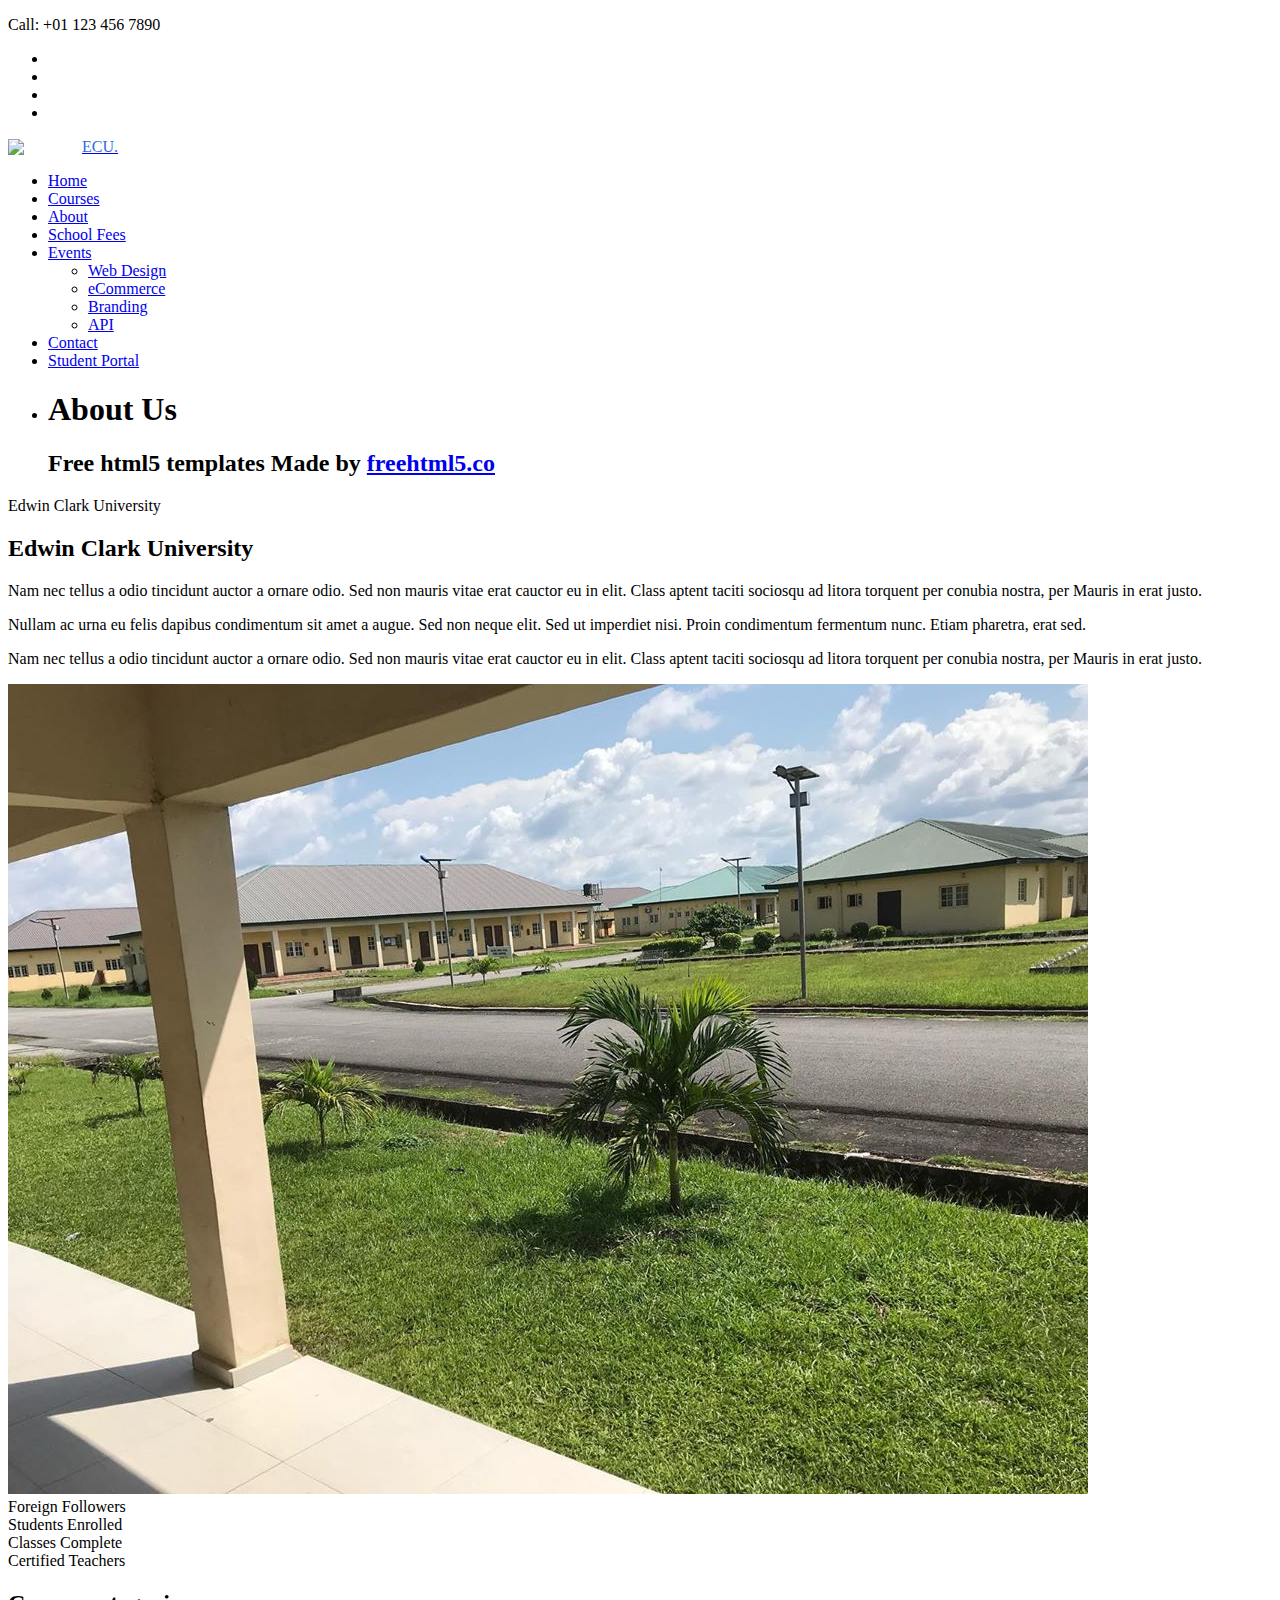
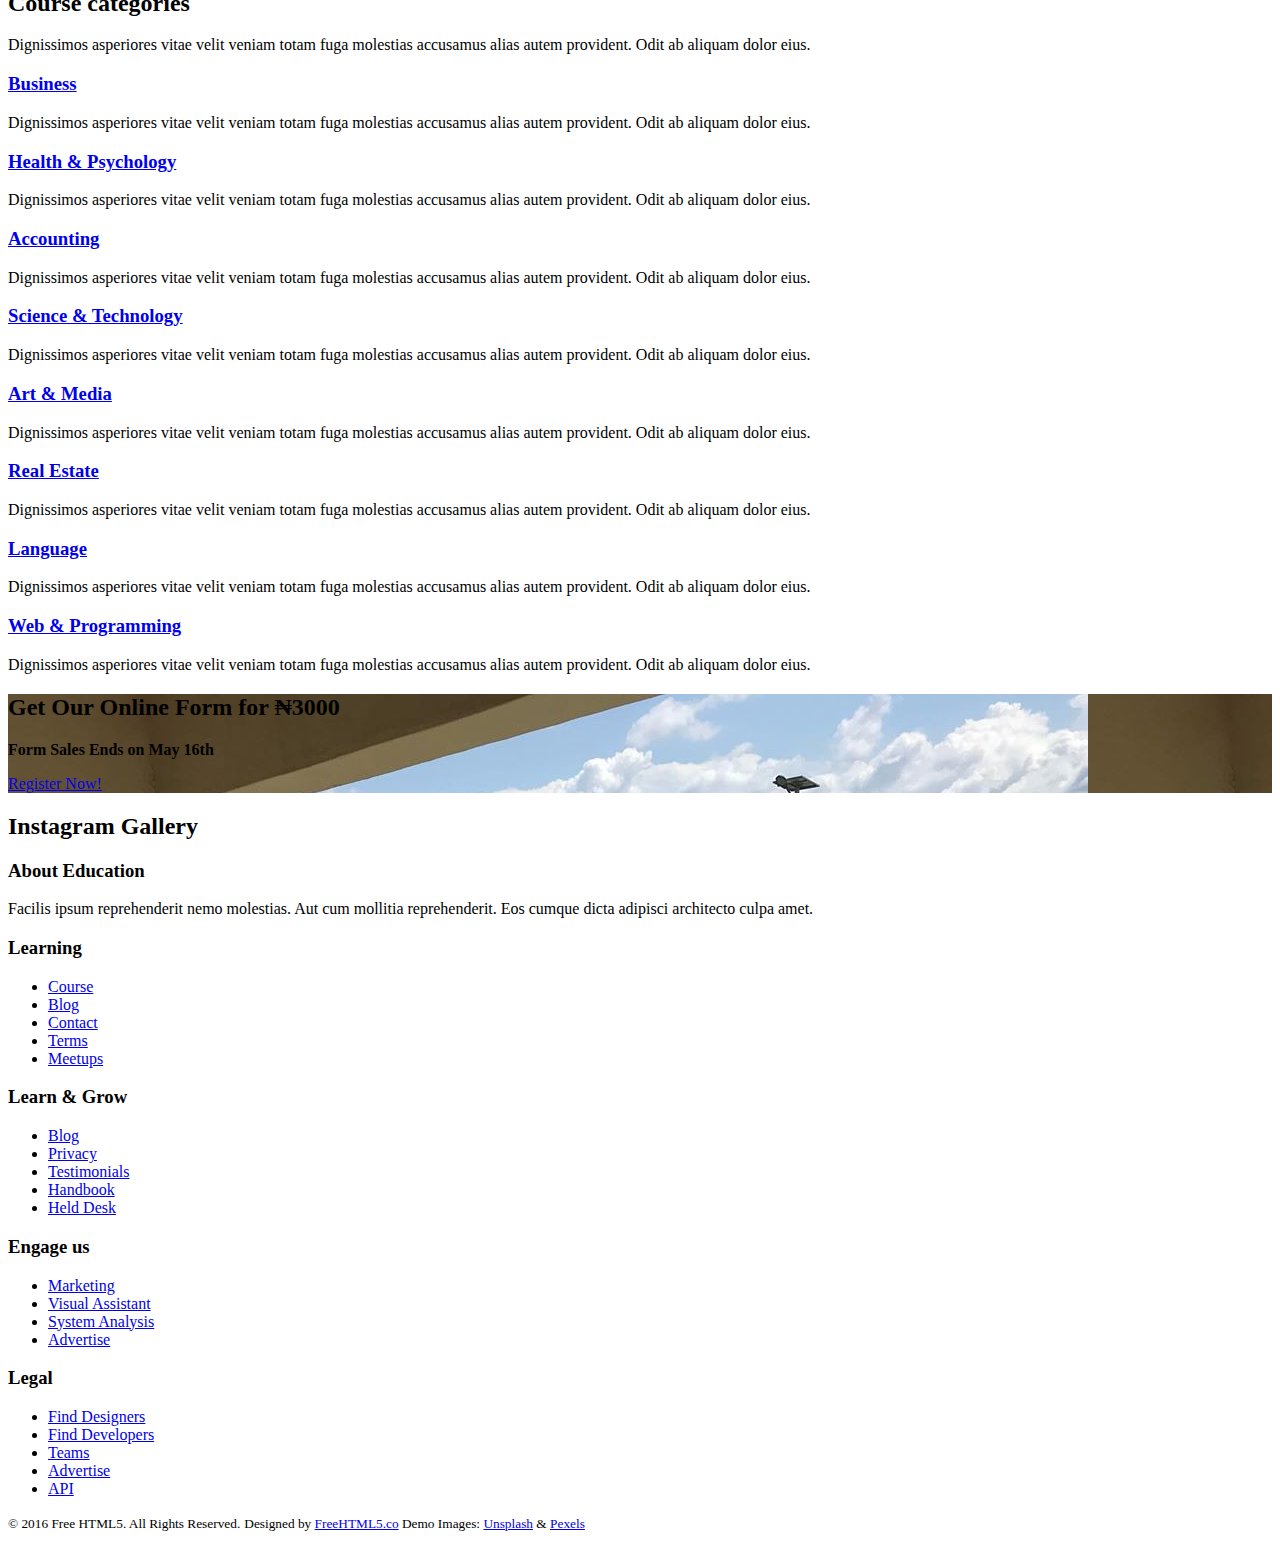
==== about.html @ 990461b5 "Edited index.html and added some images" ====
<!DOCTYPE HTML>
<html>
	<head>
	<meta charset="utf-8">
	<meta http-equiv="X-UA-Compatible" content="IE=edge">
	<title>Education &mdash; Free Website Template, Free HTML5 Template by freehtml5.co</title>
	<meta name="viewport" content="width=device-width, initial-scale=1">
	<meta name="description" content="Free HTML5 Website Template by freehtml5.co" />
	<meta name="keywords" content="free website templates, free html5, free template, free bootstrap, free website template, html5, css3, mobile first, responsive" />
	<meta name="author" content="freehtml5.co" />



  	<!-- Facebook and Twitter integration -->
	<meta property="og:title" content=""/>
	<meta property="og:image" content=""/>
	<meta property="og:url" content=""/>
	<meta property="og:site_name" content=""/>
	<meta property="og:description" content=""/>
	<meta name="twitter:title" content="" />
	<meta name="twitter:image" content="" />
	<meta name="twitter:url" content="" />
	<meta name="twitter:card" content="" />

	<link href="https://fonts.googleapis.com/css?family=Source+Sans+Pro:300,400,600,700" rel="stylesheet">
	<link href="https://fonts.googleapis.com/css?family=Roboto+Slab:300,400" rel="stylesheet">
	
	<!-- Animate.css -->
	<link rel="stylesheet" href="css/animate.css">
	<!-- Icomoon Icon Fonts-->
	<link rel="stylesheet" href="css/icomoon.css">
	<!-- Bootstrap  -->
	<link rel="stylesheet" href="css/bootstrap.css">

	<!-- Magnific Popup -->
	<link rel="stylesheet" href="css/magnific-popup.css">

	<!-- Owl Carousel  -->
	<link rel="stylesheet" href="css/owl.carousel.min.css">
	<link rel="stylesheet" href="css/owl.theme.default.min.css">

	<!-- Flexslider  -->
	<link rel="stylesheet" href="css/flexslider.css">

	<!-- Pricing -->
	<link rel="stylesheet" href="css/pricing.css">

	<!-- Theme style  -->
	<link rel="stylesheet" href="css/style.css">

	<!-- Modernizr JS -->
	<script src="js/modernizr-2.6.2.min.js"></script>
	<!-- FOR IE9 below -->
	<!--[if lt IE 9]>
	<script src="js/respond.min.js"></script>
	<![endif]-->

	</head>
	<body>
		
	<div class="fh5co-loader"></div>
	
	<div id="page">
		<nav class="fh5co-nav" role="navigation">
			<div class="top">
				<div class="container">
					<div class="row">
						<div class="col-xs-12 text-right">
							<!-- <p class="site">www.yourdomainname.com</p> -->
							<p class="num">Call: +01 123 456 7890</p>
							<ul class="fh5co-social">
								<li><a href="#"><i class="icon-facebook2"></i></a></li>
								<li><a href="#"><i class="icon-twitter2"></i></a></li>
								<li><a href="#"><i class="icon-dribbble2"></i></a></li>
								<li><a href="#"><i class="icon-github"></i></a></li>
							</ul>
						</div>
					</div>
				</div>
			</div>
			<div class="top-menu">
				<style>
					.fh5co-nav #fh5co-logo a{
						display: flex;
						align-items: center;
						justify-content: space-between;
						max-width: 110px;
						padding: 0;
					}
					.fh5co-nav #fh5co-logo a span{
						color: #2d6bde;
					}
				</style>
				<div class="container">
					<div class="row">
						<div class="col-xs-2">
							<div id="fh5co-logo"><a href="index.html"><img src="images/logo.png" width="50px"><span>ECU.</span></a></div>
						</div>
						<div class="col-xs-10 text-right menu-1">
							<ul>
								<li class="active"><a href="index.html">Home</a></li>
								<li><a href="courses.html">Courses</a></li>
								<li><a href="about.html">About</a></li>
								<li><a href="pricing.html">School Fees</a></li>
								<li class="has-dropdown">
									<a href="blog.html">Events</a>
									<ul class="dropdown">
										<li><a href="#">Web Design</a></li>
										<li><a href="#">eCommerce</a></li>
										<li><a href="#">Branding</a></li>
										<li><a href="#">API</a></li>
									</ul>
								</li>
								<li><a href="contact.html">Contact</a></li>
								<li class="btn-cta"><a href="#"><span>Student Portal</span></a></li>
							</ul>
						</div>
					</div>
					
				</div>
			</div>
		</nav>
	
	<aside id="fh5co-hero">
		<div class="flexslider">
			<ul class="slides">
		   	<li style="background-image: url(images/img_bg_4.jpg);">
		   		<div class="overlay-gradient"></div>
		   		<div class="container">
		   			<div class="row">
			   			<div class="col-md-8 col-md-offset-2 text-center slider-text">
			   				<div class="slider-text-inner">
			   					<h1 class="heading-section">About Us</h1>
									<h2>Free html5 templates Made by <a href="http://freehtml5.co/" target="_blank">freehtml5.co</a></h2>
			   				</div>
			   			</div>
			   		</div>
		   		</div>
		   	</li>
		  	</ul>
	  	</div>
	</aside>

	<div id="fh5co-about">
		<div class="container">
			<div class="col-md-6 animate-box">
				<span>Edwin Clark University</span>
				<h2>Edwin Clark University</h2>
				<p>Nam nec tellus a odio tincidunt auctor a ornare odio. Sed non mauris vitae erat cauctor eu in elit. Class aptent taciti sociosqu ad litora torquent per conubia nostra, per Mauris in erat justo.</p>
				<p>Nullam ac urna eu felis dapibus condimentum sit amet a augue. Sed non neque elit. Sed ut imperdiet nisi. Proin condimentum fermentum nunc. Etiam pharetra, erat sed.</p>
				<p>Nam nec tellus a odio tincidunt auctor a ornare odio. Sed non mauris vitae erat cauctor eu in elit. Class aptent taciti sociosqu ad litora torquent per conubia nostra, per Mauris in erat justo.</p>
			</div>
			<div class="col-md-6">
				<img class="img-responsive" src="images/img_bg_2.jpg" alt="Free HTML5 Bootstrap Template">
			</div>
		</div>
	</div>

	<div id="fh5co-counter" class="fh5co-counters" style="background-image: url(images/img_bg_4.jpg);" data-stellar-background-ratio="0.5">
		<div class="overlay"></div>
		<div class="container">
			<div class="row">
				<div class="col-md-10 col-md-offset-1">
					<div class="row">
						<div class="col-md-3 col-sm-6 text-center animate-box">
							<span class="icon"><i class="icon-world"></i></span>
							<span class="fh5co-counter js-counter" data-from="0" data-to="3297" data-speed="5000" data-refresh-interval="50"></span>
							<span class="fh5co-counter-label">Foreign Followers</span>
						</div>
						<div class="col-md-3 col-sm-6 text-center animate-box">
							<span class="icon"><i class="icon-study"></i></span>
							<span class="fh5co-counter js-counter" data-from="0" data-to="3700" data-speed="5000" data-refresh-interval="50"></span>
							<span class="fh5co-counter-label">Students Enrolled</span>
						</div>
						<div class="col-md-3 col-sm-6 text-center animate-box">
							<span class="icon"><i class="icon-bulb"></i></span>
							<span class="fh5co-counter js-counter" data-from="0" data-to="5034" data-speed="5000" data-refresh-interval="50"></span>
							<span class="fh5co-counter-label">Classes Complete</span>
						</div>
						<div class="col-md-3 col-sm-6 text-center animate-box">
							<span class="icon"><i class="icon-head"></i></span>
							<span class="fh5co-counter js-counter" data-from="0" data-to="1080" data-speed="5000" data-refresh-interval="50"></span>
							<span class="fh5co-counter-label">Certified Teachers</span>
						</div>
					</div>
				</div>
			</div>
		</div>
	</div>

	<div id="fh5co-course-categories">
		<div class="container">
			<div class="row animate-box">
				<div class="col-md-6 col-md-offset-3 text-center fh5co-heading">
					<h2>Course categories</h2>
					<p>Dignissimos asperiores vitae velit veniam totam fuga molestias accusamus alias autem provident. Odit ab aliquam dolor eius.</p>
				</div>
			</div>
			<div class="row">
				<div class="col-md-3 col-sm-6 text-center animate-box">
					<div class="services">
						<span class="icon">
							<i class="icon-shop"></i>
						</span>
						<div class="desc">
							<h3><a href="#">Business</a></h3>
							<p>Dignissimos asperiores vitae velit veniam totam fuga molestias accusamus alias autem provident. Odit ab aliquam dolor eius.</p>
						</div>
					</div>
				</div>
				<div class="col-md-3 col-sm-6 text-center animate-box">
					<div class="services">
						<span class="icon">
							<i class="icon-heart4"></i>
						</span>
						<div class="desc">
							<h3><a href="#">Health &amp; Psychology</a></h3>
							<p>Dignissimos asperiores vitae velit veniam totam fuga molestias accusamus alias autem provident. Odit ab aliquam dolor eius.</p>
						</div>
					</div>
				</div>
				<div class="col-md-3 col-sm-6 text-center animate-box">
					<div class="services">
						<span class="icon">
							<i class="icon-banknote"></i>
						</span>
						<div class="desc">
							<h3><a href="#">Accounting</a></h3>
							<p>Dignissimos asperiores vitae velit veniam totam fuga molestias accusamus alias autem provident. Odit ab aliquam dolor eius.</p>
						</div>
					</div>
				</div>
				<div class="col-md-3 col-sm-6 text-center animate-box">
					<div class="services">
						<span class="icon">
							<i class="icon-lab2"></i>
						</span>
						<div class="desc">
							<h3><a href="#">Science &amp; Technology</a></h3>
							<p>Dignissimos asperiores vitae velit veniam totam fuga molestias accusamus alias autem provident. Odit ab aliquam dolor eius.</p>
						</div>
					</div>
				</div>
				<div class="col-md-3 col-sm-6 text-center animate-box">
					<div class="services">
						<span class="icon">
							<i class="icon-photo"></i>
						</span>
						<div class="desc">
							<h3><a href="#">Art &amp; Media</a></h3>
							<p>Dignissimos asperiores vitae velit veniam totam fuga molestias accusamus alias autem provident. Odit ab aliquam dolor eius.</p>
						</div>
					</div>
				</div>
				<div class="col-md-3 col-sm-6 text-center animate-box">
					<div class="services">
						<span class="icon">
							<i class="icon-home-outline"></i>
						</span>
						<div class="desc">
							<h3><a href="#">Real Estate</a></h3>
							<p>Dignissimos asperiores vitae velit veniam totam fuga molestias accusamus alias autem provident. Odit ab aliquam dolor eius.</p>
						</div>
					</div>
				</div>
				<div class="col-md-3 col-sm-6 text-center animate-box">
					<div class="services">
						<span class="icon">
							<i class="icon-bubble3"></i>
						</span>
						<div class="desc">
							<h3><a href="#">Language</a></h3>
							<p>Dignissimos asperiores vitae velit veniam totam fuga molestias accusamus alias autem provident. Odit ab aliquam dolor eius.</p>
						</div>
					</div>
				</div>
				<div class="col-md-3 col-sm-6 text-center animate-box">
					<div class="services">
						<span class="icon">
							<i class="icon-world"></i>
						</span>
						<div class="desc">
							<h3><a href="#">Web &amp; Programming</a></h3>
							<p>Dignissimos asperiores vitae velit veniam totam fuga molestias accusamus alias autem provident. Odit ab aliquam dolor eius.</p>
						</div>
					</div>
				</div>
			</div>
		</div>
	</div>

	<div id="fh5co-register" style="background-image: url(images/img_bg_2.jpg);">
		<div class="overlay"></div>
		<div class="row">
			<div class="col-md-8 col-md-offset-2 animate-box">
				<div class="date-counter text-center">
					<h2>Get Our Online Form for &#8358;<span>3000</span></h2>
					<!-- <h3>By Mike Smith</h3> -->
					<div class="simply-countdown simply-countdown-one"></div>
					<p><strong>Form Sales Ends on May 16th</strong></p>
					<p><a href="#" class="btn btn-primary btn-lg btn-reg">Register Now!</a></p>
				</div>
			</div>
		</div>
	</div>

	<div id="fh5co-gallery" class="fh5co-bg-section">
		<div class="row text-center">
			<h2><span>Instagram Gallery</span></h2>
		</div>
		<div class="row">
			<div class="col-md-3 col-padded">
				<a href="#" class="gallery" style="background-image: url(images/project-5.jpg);"></a>
			</div>
			<div class="col-md-3 col-padded">
				<a href="#" class="gallery" style="background-image: url(images/project-2.jpg);"></a>
			</div>
			<div class="col-md-3 col-padded">
				<a href="#" class="gallery" style="background-image: url(images/project-3.jpg);"></a>
			</div>
			<div class="col-md-3 col-padded">
				<a href="#" class="gallery" style="background-image: url(images/project-4.jpg);"></a>
			</div>
		</div>
	</div>

	<footer id="fh5co-footer" role="contentinfo" style="background-image: url(images/img_bg_4.jpg);">
		<div class="overlay"></div>
		<div class="container">
			<div class="row row-pb-md">
				<div class="col-md-3 fh5co-widget">
					<h3>About Education</h3>
					<p>Facilis ipsum reprehenderit nemo molestias. Aut cum mollitia reprehenderit. Eos cumque dicta adipisci architecto culpa amet.</p>
				</div>
				<div class="col-md-2 col-sm-4 col-xs-6 col-md-push-1 fh5co-widget">
					<h3>Learning</h3>
					<ul class="fh5co-footer-links">
						<li><a href="#">Course</a></li>
						<li><a href="#">Blog</a></li>
						<li><a href="#">Contact</a></li>
						<li><a href="#">Terms</a></li>
						<li><a href="#">Meetups</a></li>
					</ul>
				</div>

				<div class="col-md-2 col-sm-4 col-xs-6 col-md-push-1 fh5co-widget">
					<h3>Learn &amp; Grow</h3>
					<ul class="fh5co-footer-links">
						<li><a href="#">Blog</a></li>
						<li><a href="#">Privacy</a></li>
						<li><a href="#">Testimonials</a></li>
						<li><a href="#">Handbook</a></li>
						<li><a href="#">Held Desk</a></li>
					</ul>
				</div>

				<div class="col-md-2 col-sm-4 col-xs-6 col-md-push-1 fh5co-widget">
					<h3>Engage us</h3>
					<ul class="fh5co-footer-links">
						<li><a href="#">Marketing</a></li>
						<li><a href="#">Visual Assistant</a></li>
						<li><a href="#">System Analysis</a></li>
						<li><a href="#">Advertise</a></li>
					</ul>
				</div>

				<div class="col-md-2 col-sm-4 col-xs-6 col-md-push-1 fh5co-widget">
					<h3>Legal</h3>
					<ul class="fh5co-footer-links">
						<li><a href="#">Find Designers</a></li>
						<li><a href="#">Find Developers</a></li>
						<li><a href="#">Teams</a></li>
						<li><a href="#">Advertise</a></li>
						<li><a href="#">API</a></li>
					</ul>
				</div>
			</div>

			<div class="row copyright">
				<div class="col-md-12 text-center">
					<p>
						<small class="block">&copy; 2016 Free HTML5. All Rights Reserved.</small> 
						<small class="block">Designed by <a href="http://freehtml5.co/" target="_blank">FreeHTML5.co</a> Demo Images: <a href="http://unsplash.co/" target="_blank">Unsplash</a> &amp; <a href="https://www.pexels.com/" target="_blank">Pexels</a></small>
					</p>
				</div>
			</div>

		</div>
	</footer>
	</div>

	<div class="gototop js-top">
		<a href="#" class="js-gotop"><i class="icon-arrow-up"></i></a>
	</div>
	
	<!-- jQuery -->
	<script src="js/jquery.min.js"></script>
	<!-- jQuery Easing -->
	<script src="js/jquery.easing.1.3.js"></script>
	<!-- Bootstrap -->
	<script src="js/bootstrap.min.js"></script>
	<!-- Waypoints -->
	<script src="js/jquery.waypoints.min.js"></script>
	<!-- Stellar Parallax -->
	<script src="js/jquery.stellar.min.js"></script>
	<!-- Carousel -->
	<script src="js/owl.carousel.min.js"></script>
	<!-- Flexslider -->
	<script src="js/jquery.flexslider-min.js"></script>
	<!-- countTo -->
	<script src="js/jquery.countTo.js"></script>
	<!-- Magnific Popup -->
	<script src="js/jquery.magnific-popup.min.js"></script>
	<script src="js/magnific-popup-options.js"></script>
	<!-- Count Down -->
	<script src="js/simplyCountdown.js"></script>
	<!-- Main -->
	<script src="js/main.js"></script>
	<script>
    var d = new Date(new Date().getTime() + 1000 * 120 * 120 * 2000);

    // default example
    simplyCountdown('.simply-countdown-one', {
        year: d.getFullYear(),
        month: d.getMonth() + 1,
        day: d.getDate()
    });

    //jQuery example
    $('#simply-countdown-losange').simplyCountdown({
        year: d.getFullYear(),
        month: d.getMonth() + 1,
        day: d.getDate(),
        enableUtc: false
    });
	</script>
	</body>
</html>
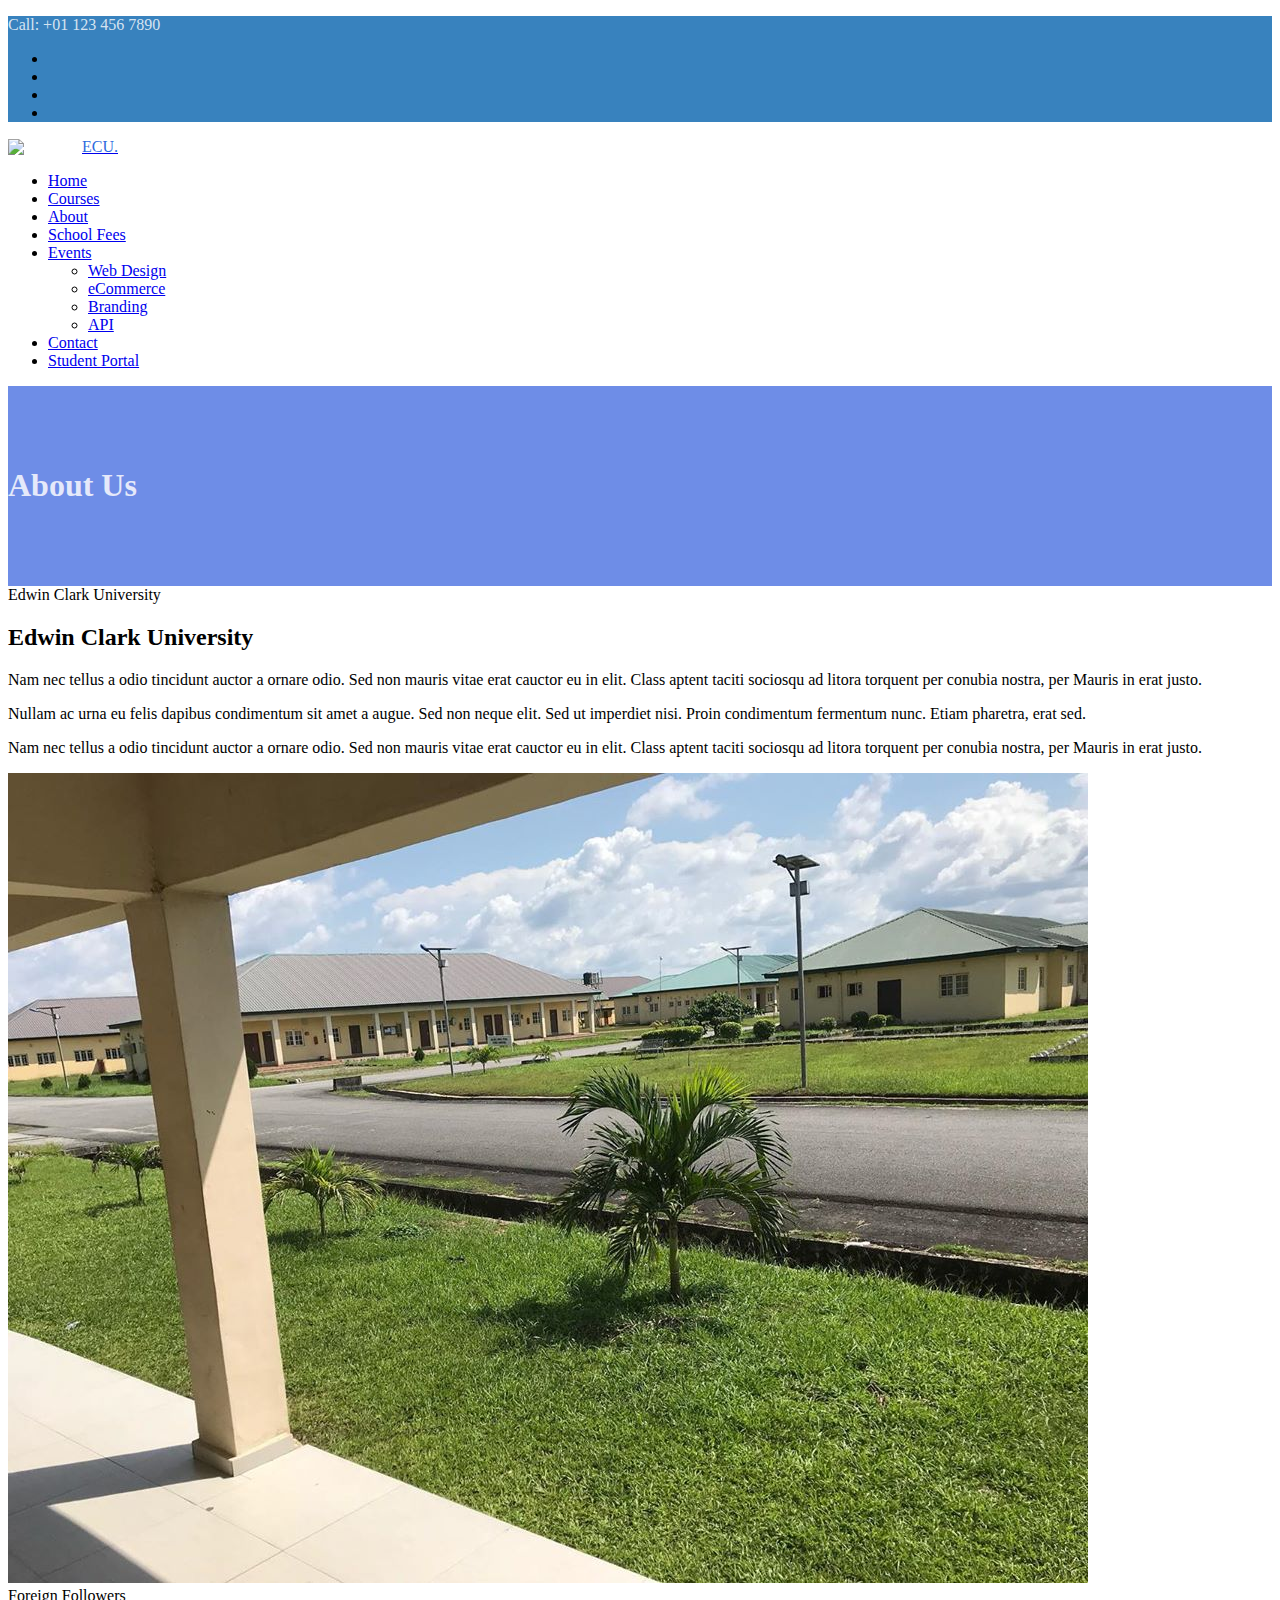
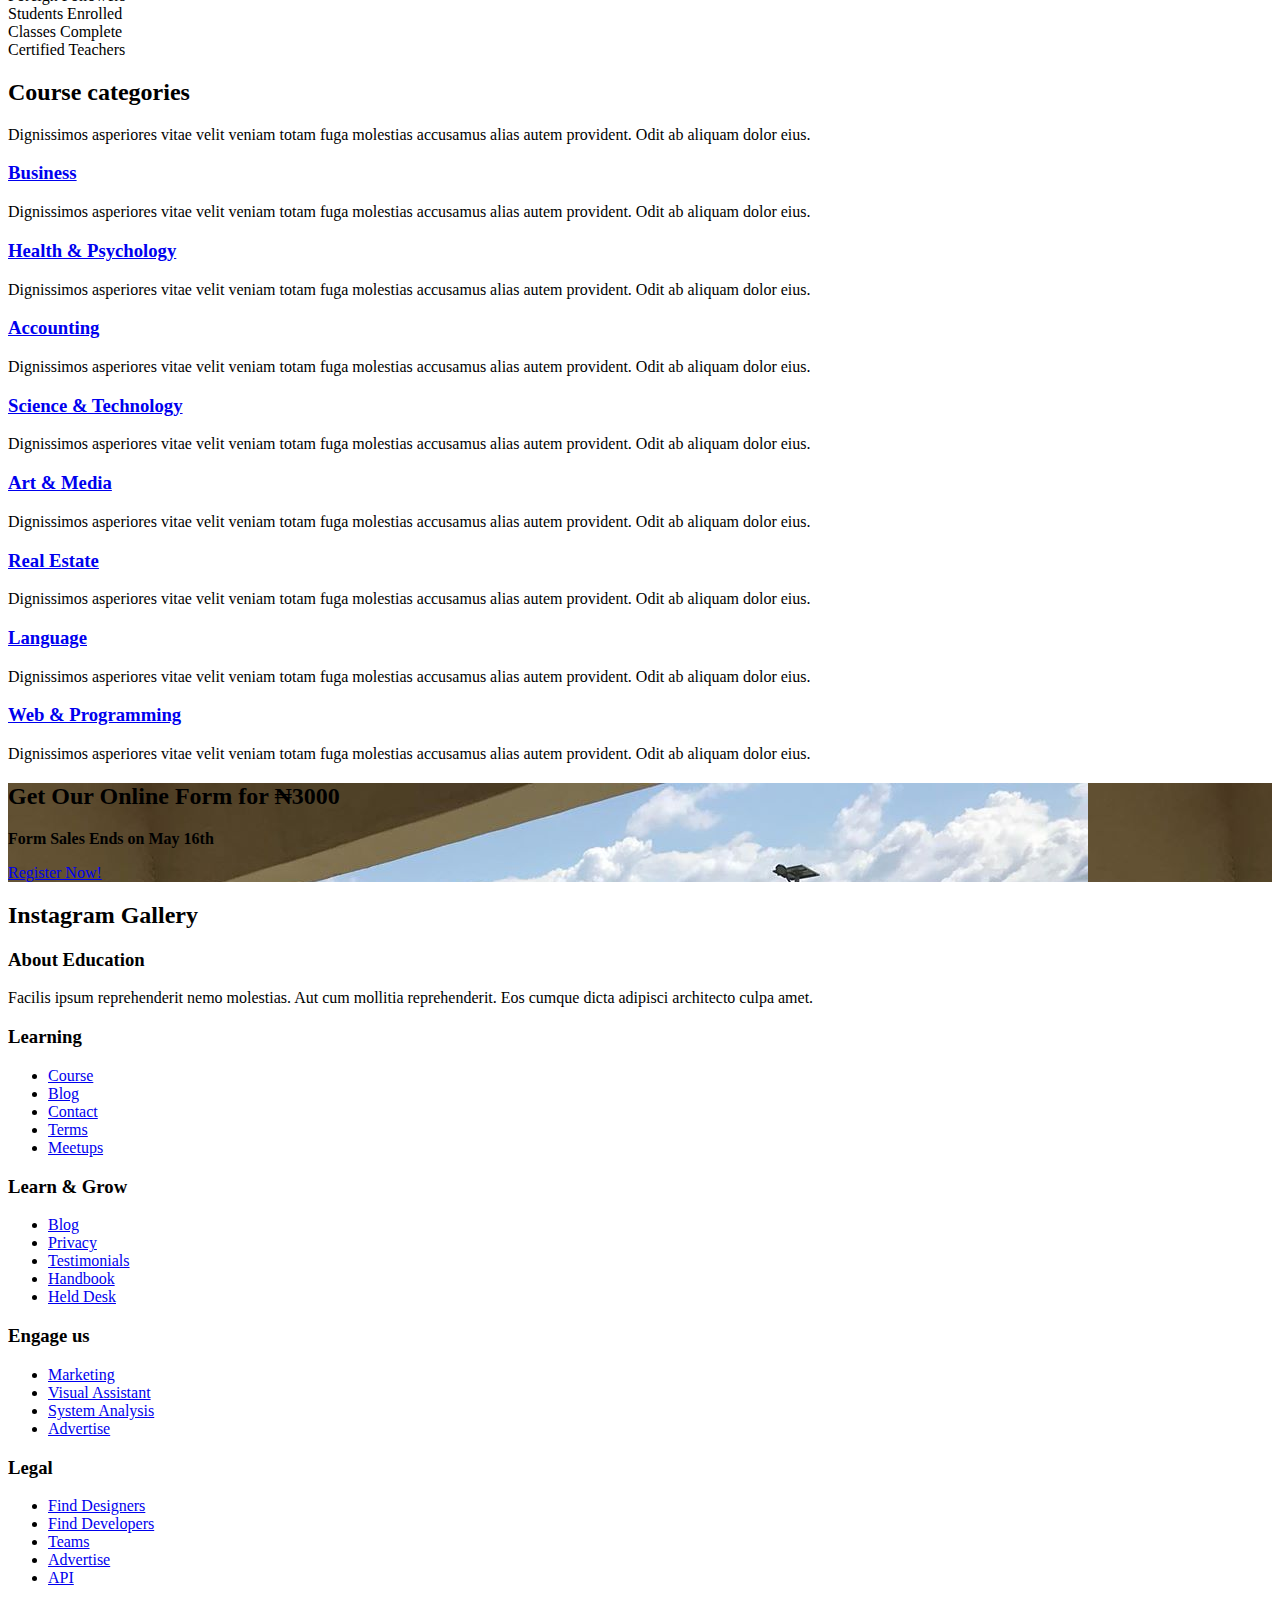
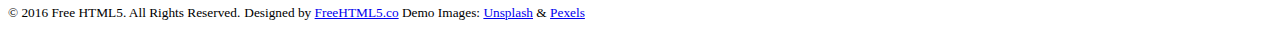
==== commit cc51872c: "Fixed the heading for the pages" ====
--- a/about.html
+++ b/about.html
@@ -47,6 +47,9 @@
 
 	<!-- Theme style  -->
 	<link rel="stylesheet" href="css/style.css">
+
+	<!-- Main style -->
+	<link rel="stylesheet" href="css/main.css">
 
 	<!-- Modernizr JS -->
 	<script src="js/modernizr-2.6.2.min.js"></script>
@@ -121,24 +124,17 @@
 			</div>
 		</nav>
 	
-	<aside id="fh5co-hero">
-		<div class="flexslider">
-			<ul class="slides">
-		   	<li style="background-image: url(images/img_bg_4.jpg);">
-		   		<div class="overlay-gradient"></div>
-		   		<div class="container">
-		   			<div class="row">
-			   			<div class="col-md-8 col-md-offset-2 text-center slider-text">
-			   				<div class="slider-text-inner">
-			   					<h1 class="heading-section">About Us</h1>
-									<h2>Free html5 templates Made by <a href="http://freehtml5.co/" target="_blank">freehtml5.co</a></h2>
-			   				</div>
-			   			</div>
-			   		</div>
-		   		</div>
-		   	</li>
-		  	</ul>
-	  	</div>
+	<aside id="fh5co-heading">
+		<div class="container">
+			<div class="row">
+				<div class="col-md-8 col-md-offset-2 text-center slider-text">
+					<div class="slider-text-inner">
+						<h1 class="heading-section">About Us</h1>
+						<p class="heading-section"><!-- Enter any extra entries --></p>
+					</div>
+				</div>
+			</div>
+		</div>
 	</aside>
 
 	<div id="fh5co-about">
--- a/css/main.css
+++ b/css/main.css
@@ -0,0 +1,54 @@
+/* 
+*
+* App: Edwin Clark University website
+* This css file is for the above application
+*
+*/
+
+.fh5co-nav .top {
+    background: #3882be;
+}
+
+.fh5co-nav .top p.num {
+    color: rgba(255, 255, 255, 0.8);
+    border-color: rgba(255, 255, 255, 0.8);
+}
+
+.fh5co-nav .top .fh5co-social {
+    border-color: rgba(255, 255, 255, 0.8);
+}
+
+.fh5co-nav .top .fh5co-social li a {
+    color: rgba(255, 255, 255, 0.8);
+}
+
+.fh5co-nav #fh5co-logo a{
+    display: flex;
+    align-items: center;
+    justify-content: space-between;
+    max-width: 110px;
+    padding: 0;
+}
+
+.fh5co-nav #fh5co-logo a span{
+    color: #2d6bde;
+}
+
+aside#fh5co-heading {
+    background: #6e8de7;
+    min-height: 200px;
+    height: auto;
+    position: relative;
+}
+
+#fh5co-heading .container {
+    position: absolute;
+    left: 0;
+    right: 0;
+    top: 50%;
+    transform: translateY(-50%);
+}
+
+#fh5co-heading .heading-section {
+    color: #e5e9fa;
+}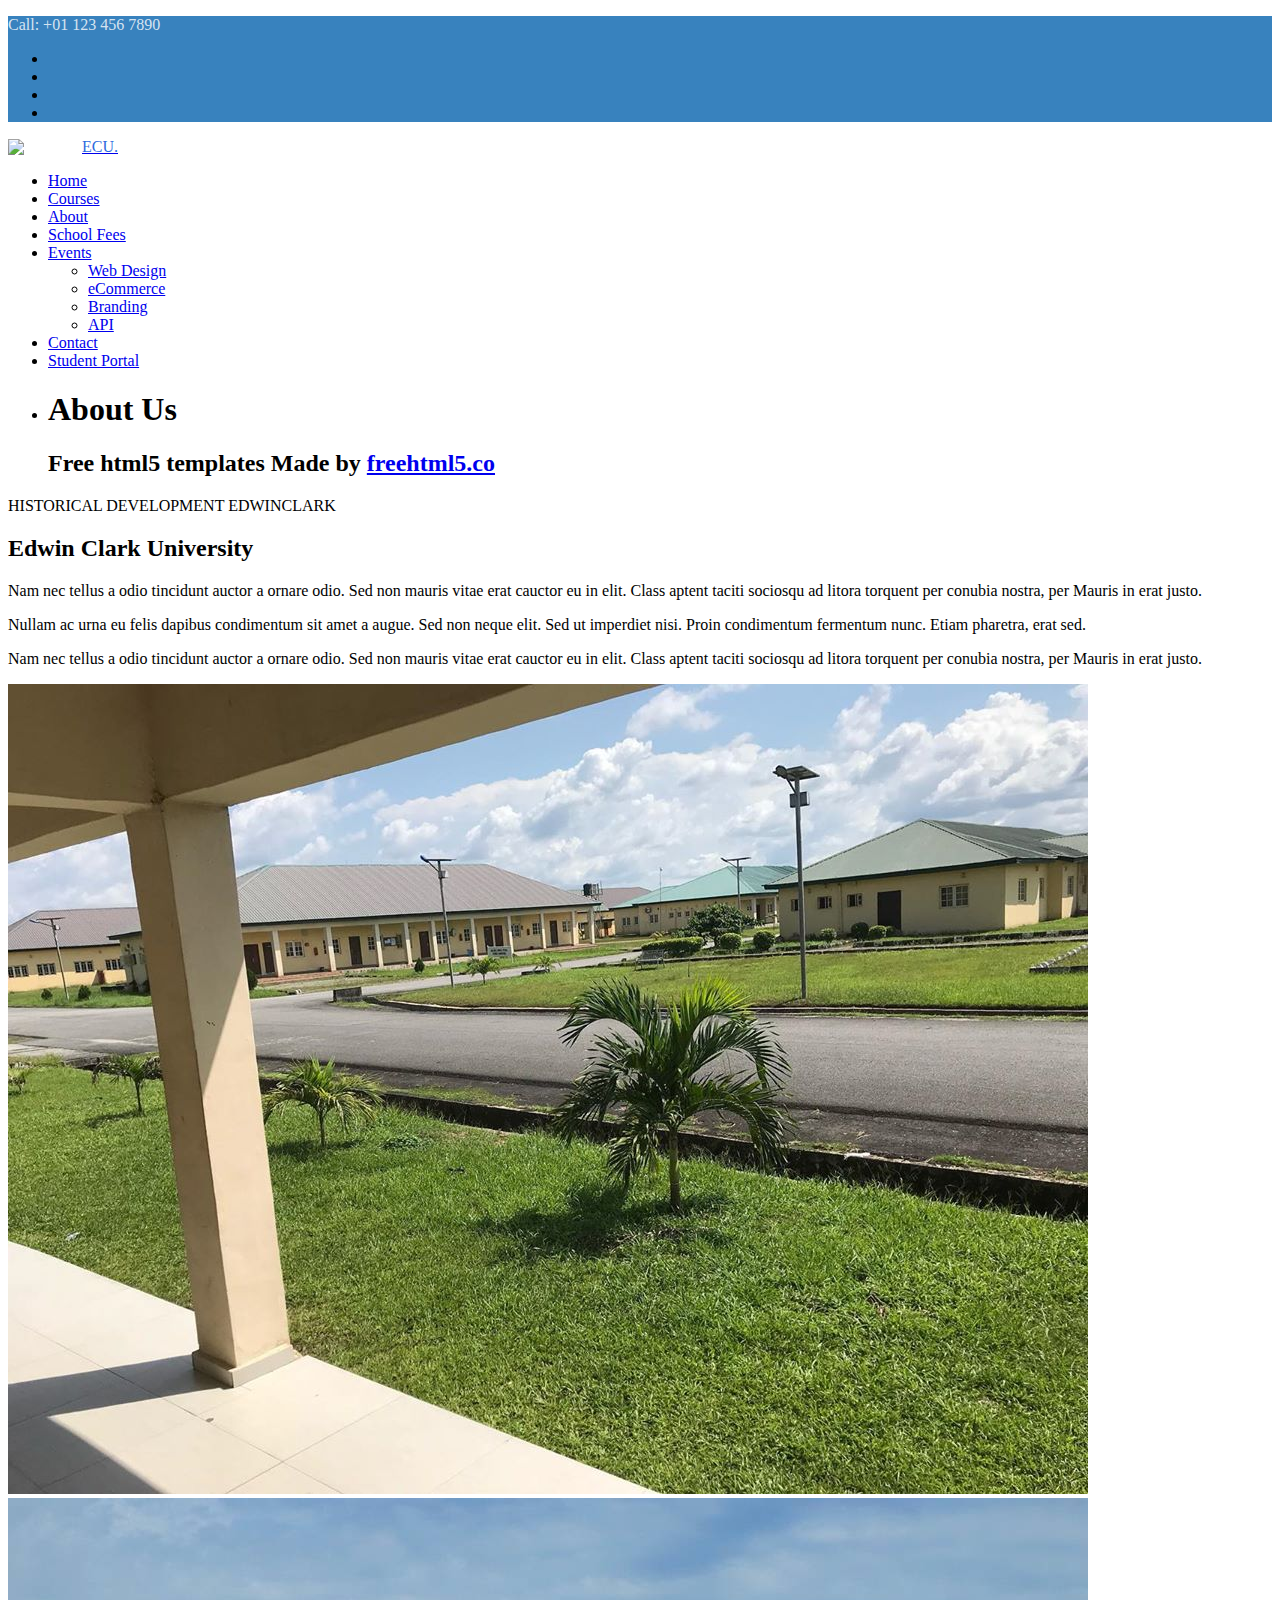
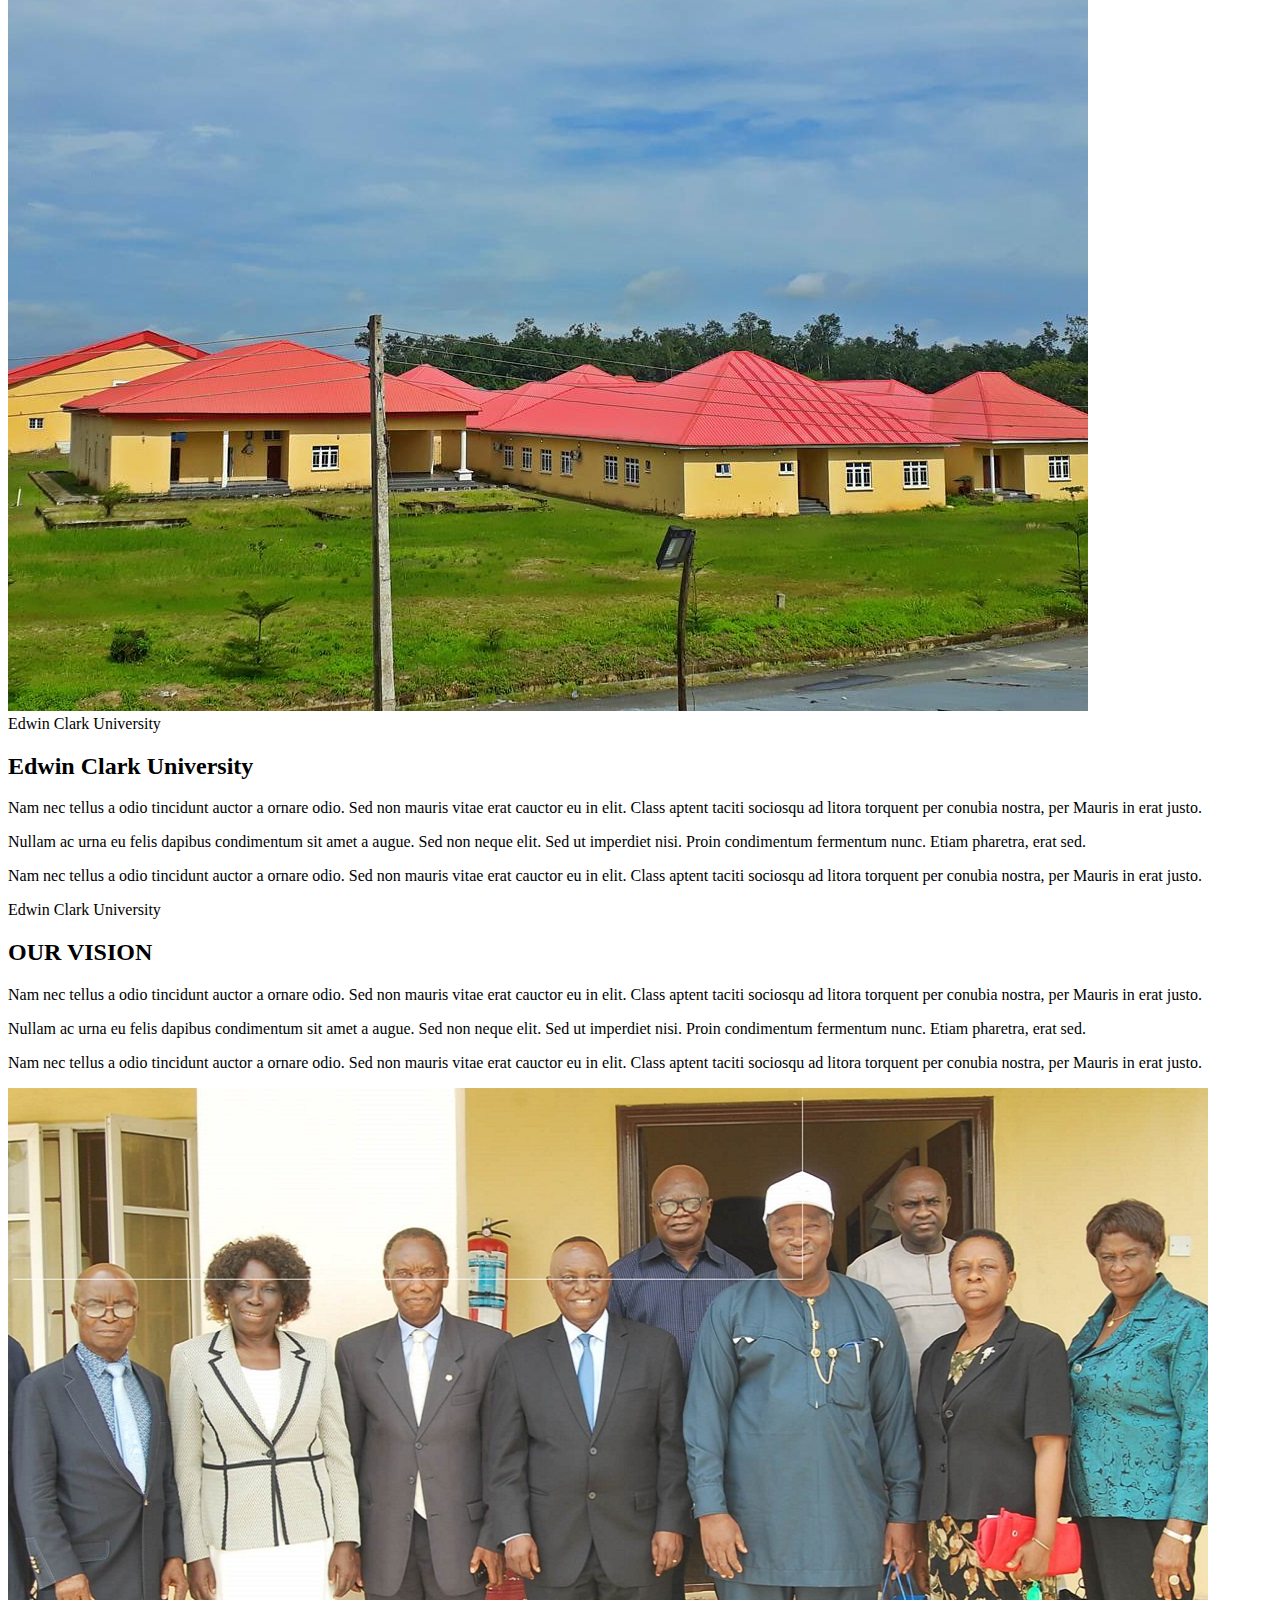
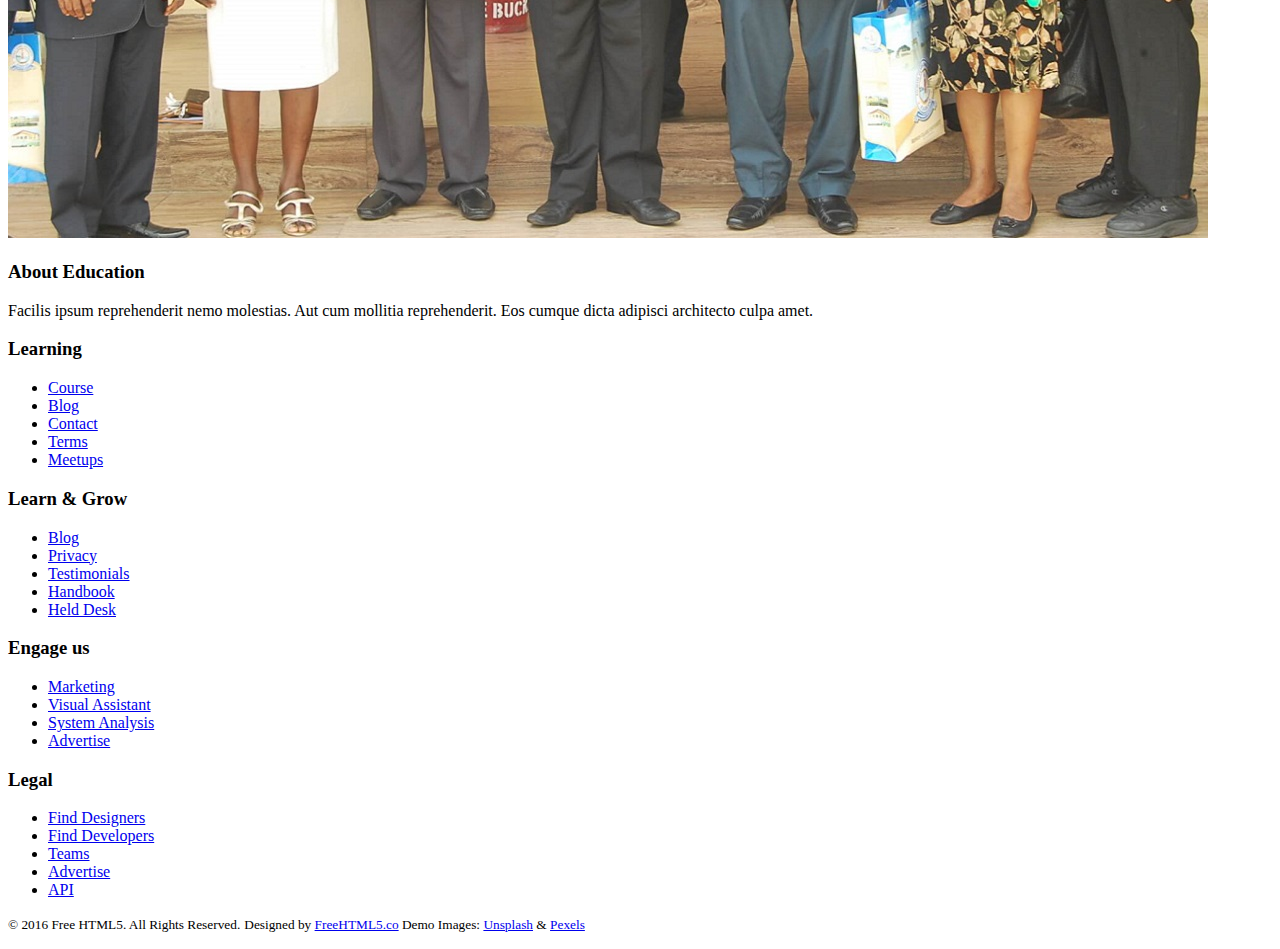
==== commit 529eac53: "..." ====
--- a/about.html
+++ b/about.html
@@ -3,7 +3,7 @@
 	<head>
 	<meta charset="utf-8">
 	<meta http-equiv="X-UA-Compatible" content="IE=edge">
-	<title>Education &mdash; Free Website Template, Free HTML5 Template by freehtml5.co</title>
+	<title>About Us</title>
 	<meta name="viewport" content="width=device-width, initial-scale=1">
 	<meta name="description" content="Free HTML5 Website Template by freehtml5.co" />
 	<meta name="keywords" content="free website templates, free html5, free template, free bootstrap, free website template, html5, css3, mobile first, responsive" />
@@ -124,21 +124,45 @@
 			</div>
 		</nav>
 	
-	<aside id="fh5co-heading">
-		<div class="container">
-			<div class="row">
-				<div class="col-md-8 col-md-offset-2 text-center slider-text">
-					<div class="slider-text-inner">
-						<h1 class="heading-section">About Us</h1>
-						<p class="heading-section"><!-- Enter any extra entries --></p>
-					</div>
-				</div>
-			</div>
-		</div>
+	<aside id="fh5co-hero">
+		<div class="flexslider">
+			<ul class="slides">
+		   	<li style="background-image: url(images/img1.jpg);">
+		   		<div class="overlay-gradient"></div>
+		   		<div class="container">
+		   			<div class="row">
+			   			<div class="col-md-8 col-md-offset-2 text-center slider-text">
+			   				<div class="slider-text-inner">
+			   					<h1 class="heading-section">About Us</h1>
+									<h2>Free html5 templates Made by <a href="http://freehtml5.co/" target="_blank">freehtml5.co</a></h2>
+			   				</div>
+			   			</div>
+			   		</div>
+		   		</div>
+		   	</li>
+		  	</ul>
+	  	</div>
 	</aside>
 
 	<div id="fh5co-about">
 		<div class="container">
+			<div class="col-md-6 animate-box">
+				<span>HISTORICAL DEVELOPMENT EDWINCLARK</span>
+				<h2>Edwin Clark University</h2>
+				<p>Nam nec tellus a odio tincidunt auctor a ornare odio. Sed non mauris vitae erat cauctor eu in elit. Class aptent taciti sociosqu ad litora torquent per conubia nostra, per Mauris in erat justo.</p>
+				<p>Nullam ac urna eu felis dapibus condimentum sit amet a augue. Sed non neque elit. Sed ut imperdiet nisi. Proin condimentum fermentum nunc. Etiam pharetra, erat sed.</p>
+				<p>Nam nec tellus a odio tincidunt auctor a ornare odio. Sed non mauris vitae erat cauctor eu in elit. Class aptent taciti sociosqu ad litora torquent per conubia nostra, per Mauris in erat justo.</p>
+			</div>
+			<div class="col-md-6">
+				<img class="img-responsive" src="images/img_bg_2.jpg" alt="Free HTML5 Bootstrap Template">
+			</div>
+		</div>
+	</div>
+	<div id="fh5co-about">
+		<div class="container">
+			<div class="col-md-6">
+				<img class="img-responsive" src="images/edwin2.jpg" alt="Free HTML5 Bootstrap Template">
+			</div>
 			<div class="col-md-6 animate-box">
 				<span>Edwin Clark University</span>
 				<h2>Edwin Clark University</h2>
@@ -146,13 +170,25 @@
 				<p>Nullam ac urna eu felis dapibus condimentum sit amet a augue. Sed non neque elit. Sed ut imperdiet nisi. Proin condimentum fermentum nunc. Etiam pharetra, erat sed.</p>
 				<p>Nam nec tellus a odio tincidunt auctor a ornare odio. Sed non mauris vitae erat cauctor eu in elit. Class aptent taciti sociosqu ad litora torquent per conubia nostra, per Mauris in erat justo.</p>
 			</div>
+			
+		</div>
+	</div>
+	<div id="fh5co-about">
+		<div class="container">
+			<div class="col-md-6 animate-box">
+				<span>Edwin Clark University</span>
+				<h2>OUR VISION</h2>
+				<p>Nam nec tellus a odio tincidunt auctor a ornare odio. Sed non mauris vitae erat cauctor eu in elit. Class aptent taciti sociosqu ad litora torquent per conubia nostra, per Mauris in erat justo.</p>
+				<p>Nullam ac urna eu felis dapibus condimentum sit amet a augue. Sed non neque elit. Sed ut imperdiet nisi. Proin condimentum fermentum nunc. Etiam pharetra, erat sed.</p>
+				<p>Nam nec tellus a odio tincidunt auctor a ornare odio. Sed non mauris vitae erat cauctor eu in elit. Class aptent taciti sociosqu ad litora torquent per conubia nostra, per Mauris in erat justo.</p>
+			</div>
 			<div class="col-md-6">
-				<img class="img-responsive" src="images/img_bg_2.jpg" alt="Free HTML5 Bootstrap Template">
-			</div>
+				<img class="img-responsive" src="images/edwin1.jpg" alt="Free HTML5 Bootstrap Template">
+			</div>			
 		</div>
 	</div>
 
-	<div id="fh5co-counter" class="fh5co-counters" style="background-image: url(images/img_bg_4.jpg);" data-stellar-background-ratio="0.5">
+	<!-- <div id="fh5co-counter" class="fh5co-counters" style="background-image: url(images/img_bg_4.jpg);" data-stellar-background-ratio="0.5">
 		<div class="overlay"></div>
 		<div class="container">
 			<div class="row">
@@ -182,9 +218,9 @@
 				</div>
 			</div>
 		</div>
-	</div>
-
-	<div id="fh5co-course-categories">
+	</div> -->
+
+	<!-- <div id="fh5co-course-categories">
 		<div class="container">
 			<div class="row animate-box">
 				<div class="col-md-6 col-md-offset-3 text-center fh5co-heading">
@@ -283,24 +319,24 @@
 				</div>
 			</div>
 		</div>
-	</div>
-
-	<div id="fh5co-register" style="background-image: url(images/img_bg_2.jpg);">
+	</div> -->
+
+	<!-- <div id="fh5co-register" style="background-image: url(images/img_bg_2.jpg);">
 		<div class="overlay"></div>
 		<div class="row">
 			<div class="col-md-8 col-md-offset-2 animate-box">
 				<div class="date-counter text-center">
 					<h2>Get Our Online Form for &#8358;<span>3000</span></h2>
-					<!-- <h3>By Mike Smith</h3> -->
+				
 					<div class="simply-countdown simply-countdown-one"></div>
 					<p><strong>Form Sales Ends on May 16th</strong></p>
 					<p><a href="#" class="btn btn-primary btn-lg btn-reg">Register Now!</a></p>
 				</div>
 			</div>
 		</div>
-	</div>
-
-	<div id="fh5co-gallery" class="fh5co-bg-section">
+	</div> -->
+
+	<!-- <div id="fh5co-gallery" class="fh5co-bg-section">
 		<div class="row text-center">
 			<h2><span>Instagram Gallery</span></h2>
 		</div>
@@ -318,7 +354,7 @@
 				<a href="#" class="gallery" style="background-image: url(images/project-4.jpg);"></a>
 			</div>
 		</div>
-	</div>
+	</div> -->
 
 	<footer id="fh5co-footer" role="contentinfo" style="background-image: url(images/img_bg_4.jpg);">
 		<div class="overlay"></div>
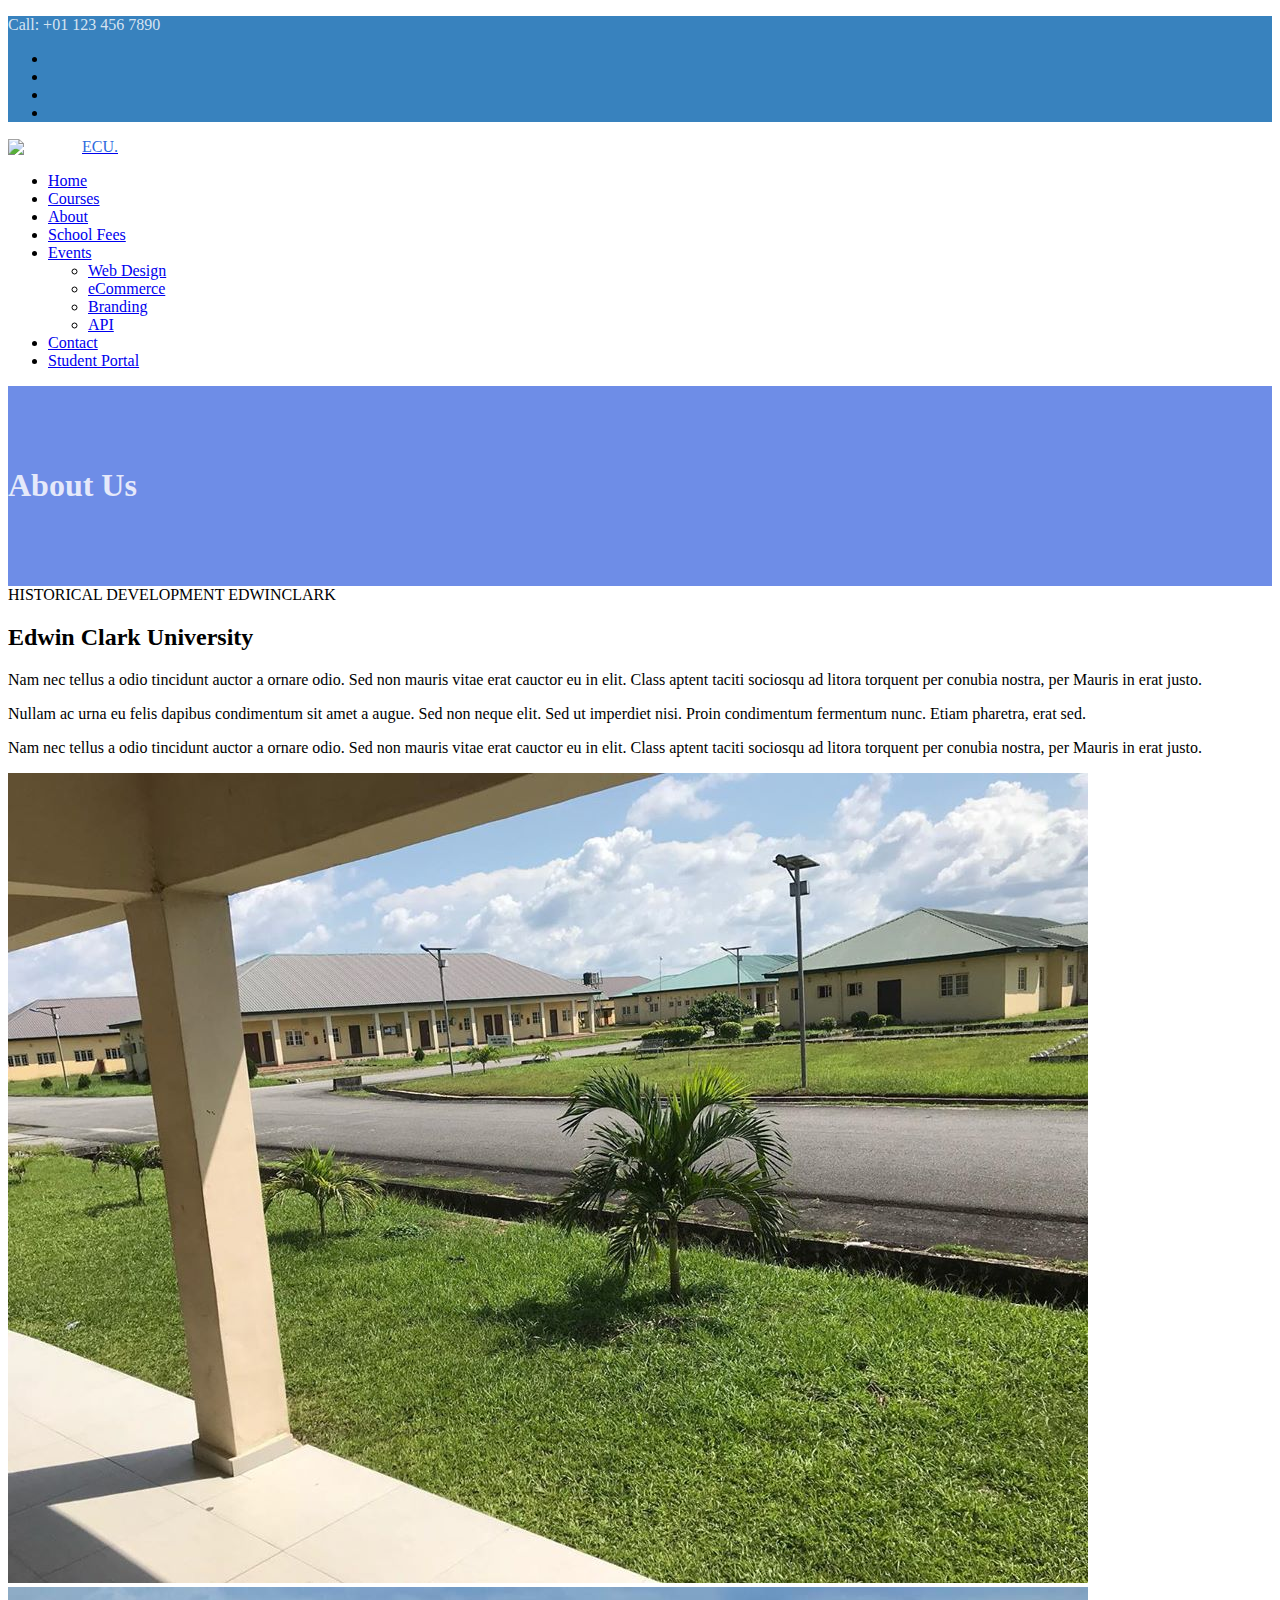
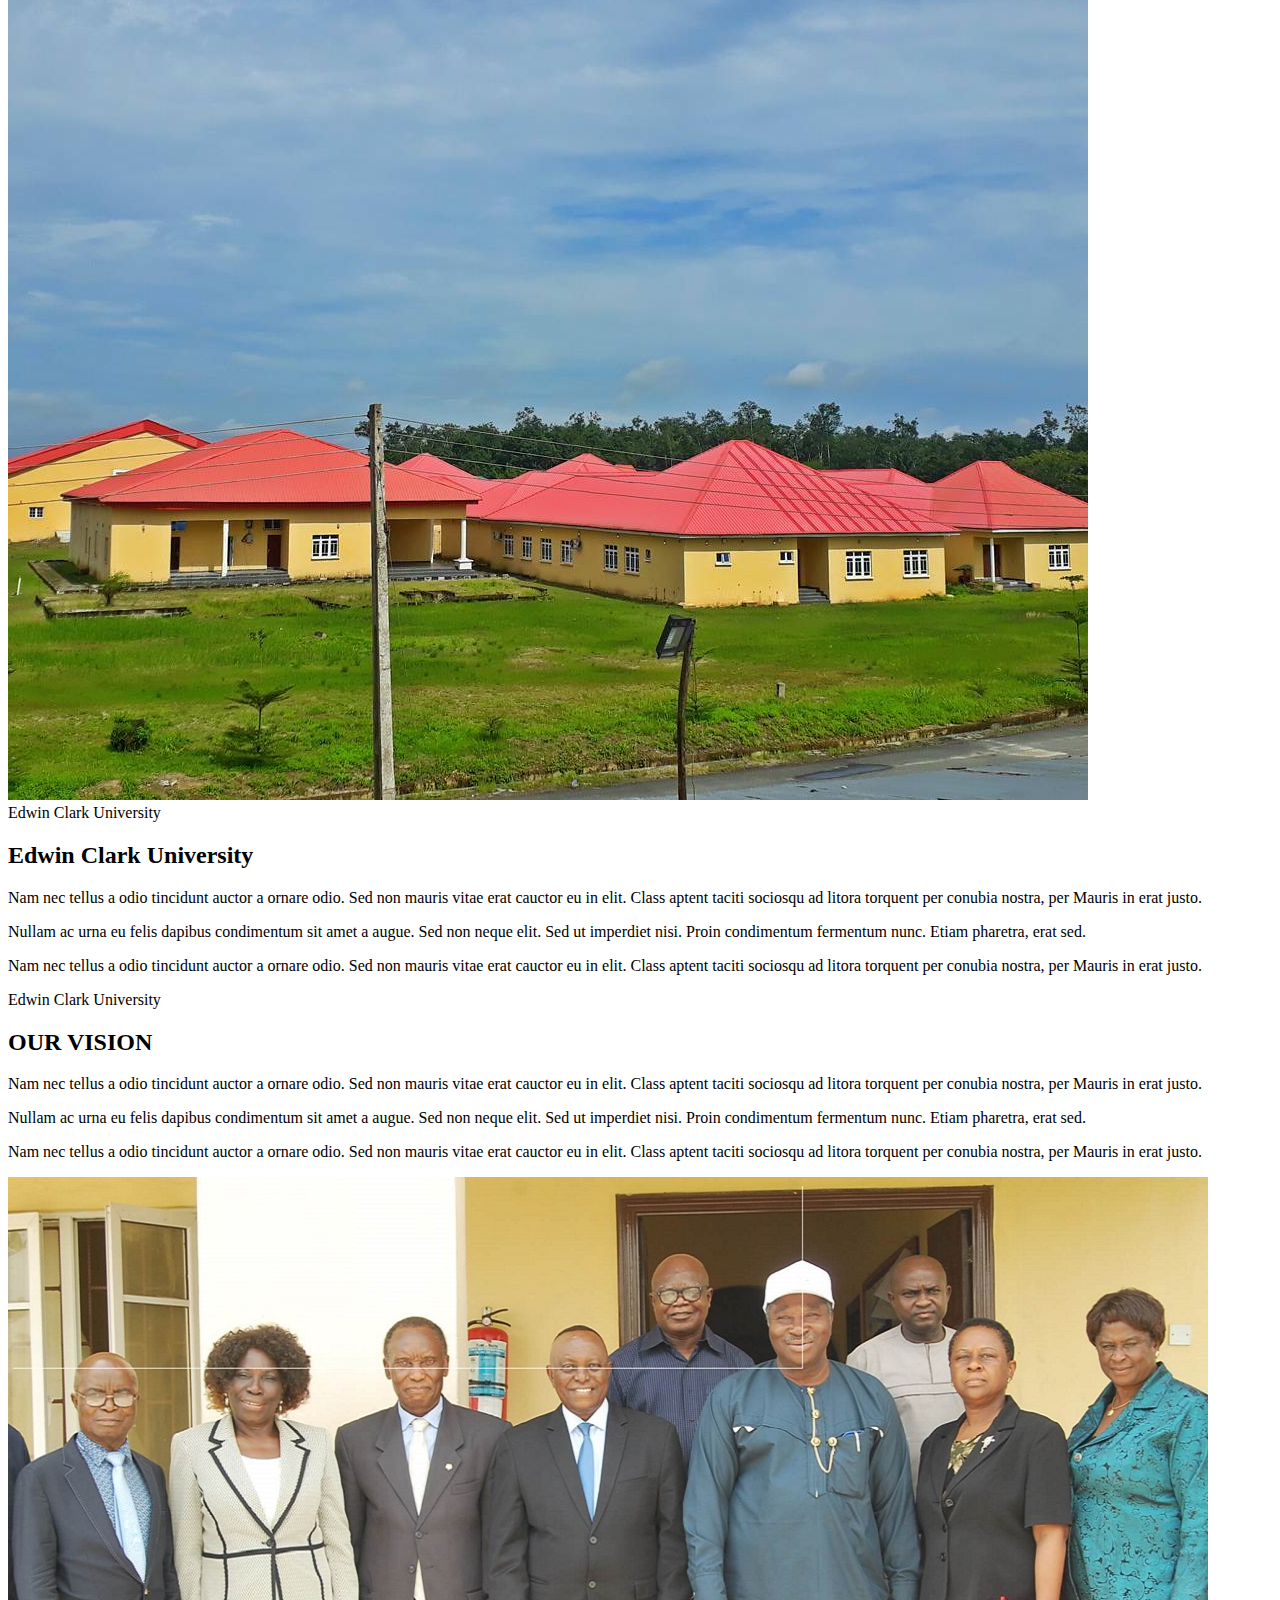
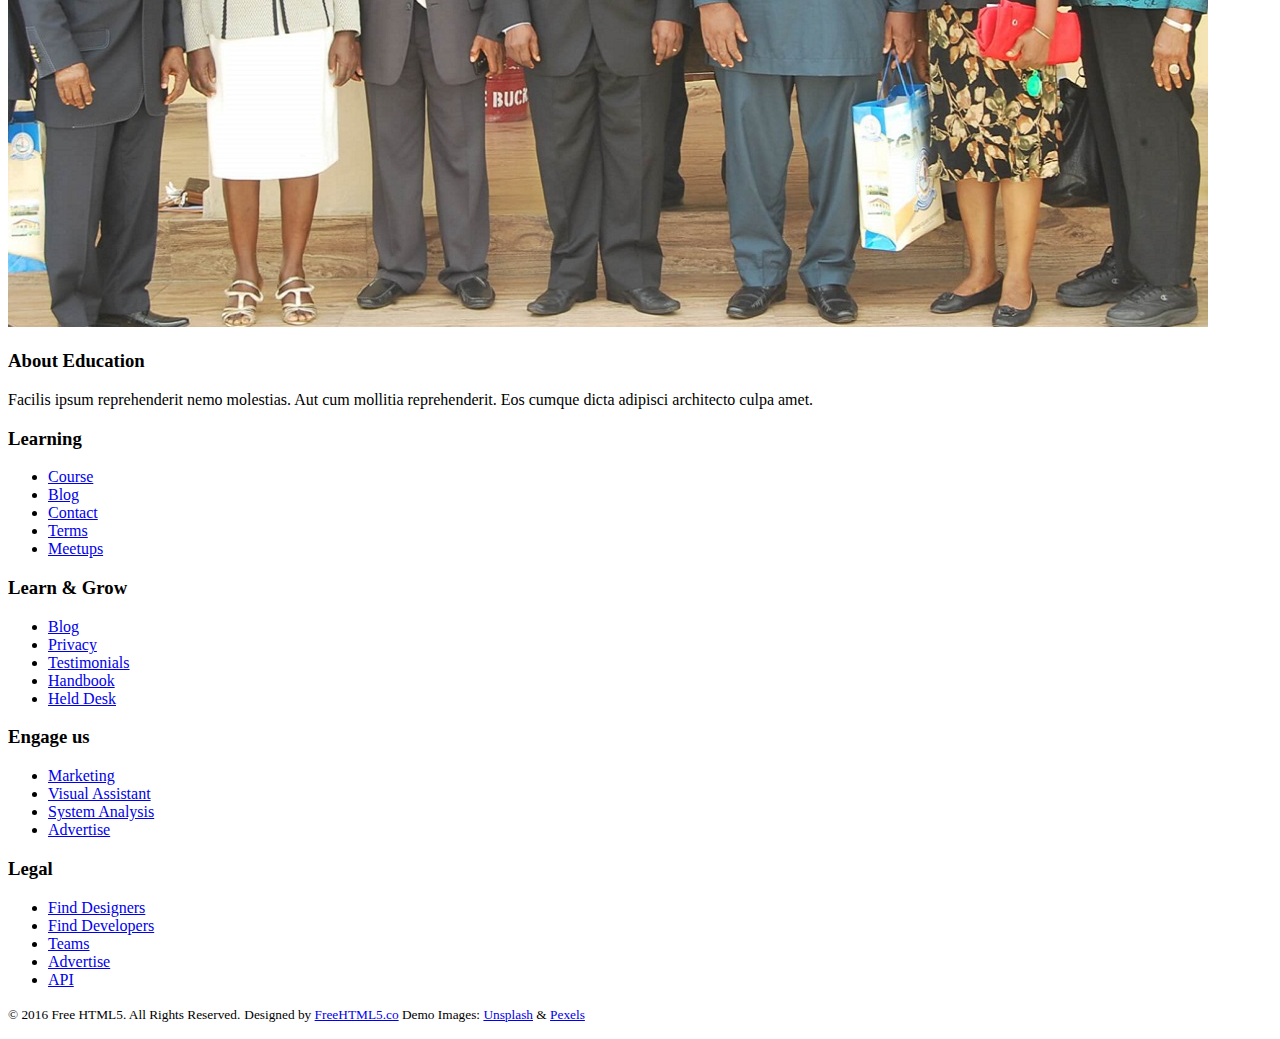
==== commit c84070ec: "Merge branch 'master' of https://github.com/clintonnzedimma/ecuk" ====
--- a/about.html
+++ b/about.html
@@ -124,24 +124,17 @@
 			</div>
 		</nav>
 	
-	<aside id="fh5co-hero">
-		<div class="flexslider">
-			<ul class="slides">
-		   	<li style="background-image: url(images/img1.jpg);">
-		   		<div class="overlay-gradient"></div>
-		   		<div class="container">
-		   			<div class="row">
-			   			<div class="col-md-8 col-md-offset-2 text-center slider-text">
-			   				<div class="slider-text-inner">
-			   					<h1 class="heading-section">About Us</h1>
-									<h2>Free html5 templates Made by <a href="http://freehtml5.co/" target="_blank">freehtml5.co</a></h2>
-			   				</div>
-			   			</div>
-			   		</div>
-		   		</div>
-		   	</li>
-		  	</ul>
-	  	</div>
+	<aside id="fh5co-heading">
+		<div class="container">
+			<div class="row">
+				<div class="col-md-8 col-md-offset-2 text-center slider-text">
+					<div class="slider-text-inner">
+						<h1 class="heading-section">About Us</h1>
+						<p class="heading-section"><!-- Enter any extra entries --></p>
+					</div>
+				</div>
+			</div>
+		</div>
 	</aside>
 
 	<div id="fh5co-about">
